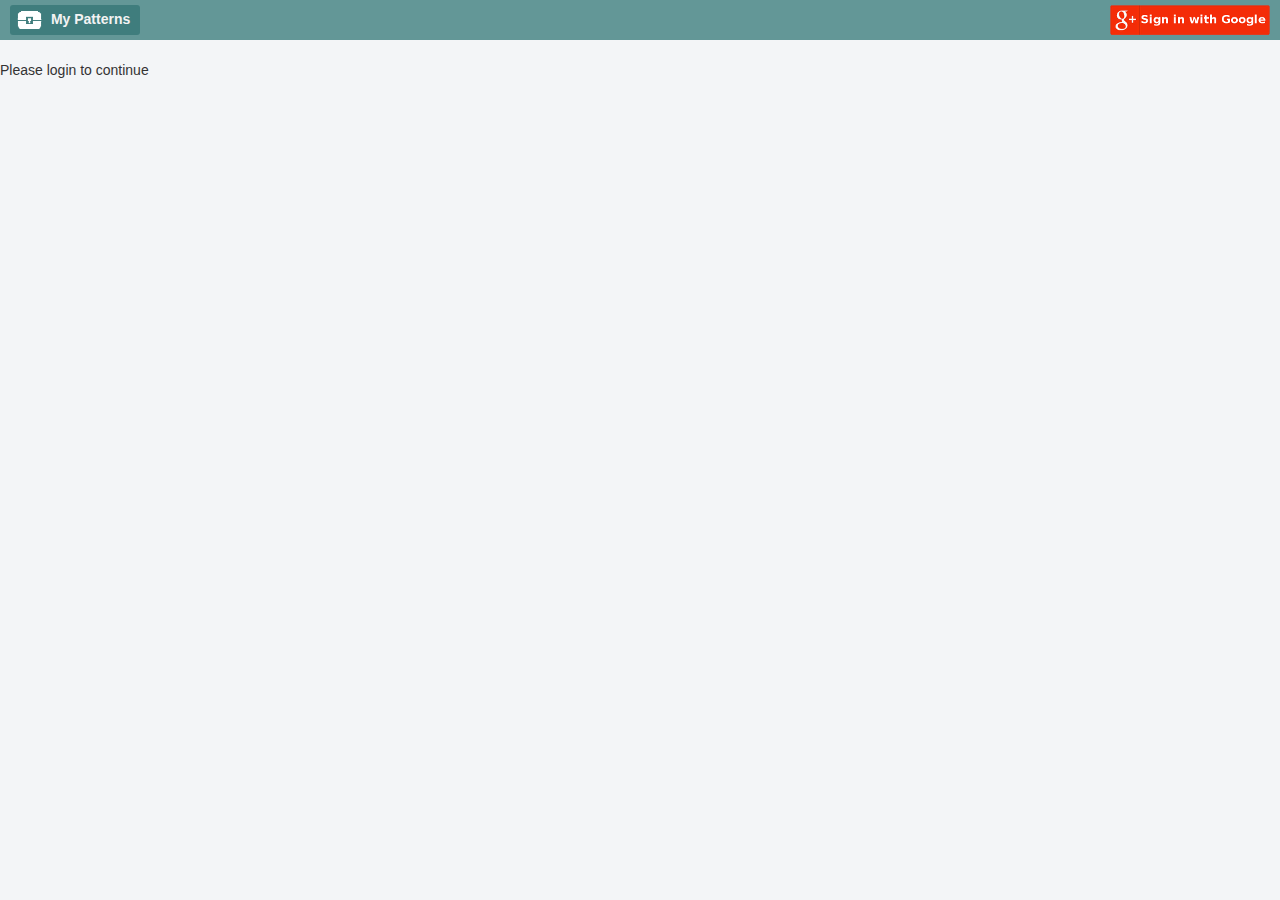
==== src/main/webapp/craftwork/construct/index.html @ 1f744ac2 "put gross save button back" ====
<!DOCTYPE html>
<html>
    <head>
        <title>Craftwork</title>

        <link rel="stylesheet" href="../../js/lib/bootstrap-3.3.0/css/bootstrap.min.css">
        <link rel="stylesheet" href="../../css/craftwork.css">

        <script type='text/javascript' src="../../js/lib/google-client.min.js"></script>
        <script type='text/javascript' src="../../js/lib/jquery-2.1.0.min.js"></script>
        <script type='text/javascript' src="../../js/lib/bootstrap-3.3.0/js/bootstrap.min.js"></script>
        <script type='text/javascript' src="../../js/lib/requirejs-2.1.14.min.js" data-main="../../js/boot.js"></script>
    </head>
    <body class="body">

        <div id="header-panel" class="row">

            <div id="my-patterns" class="header-button">
                <a href="#" class="toggle-nav option-text" title="My Patterns">
                    <span><img id="my-patterns-image" src="../../images/chest.png" alt="My Patterns" title="My Patterns"></span>
                    <span>My Patterns</span>
                </a>
            </div>

            <div id="save-button-div"><button id="save-button">Save</button></div>
            <div id="user-profile" class="dropdown header-button">
                <a class="dropdown-toggle option-text" data-toggle="dropdown" href="#" title="Access your profile">
                    <span><img id="profile-image" height="30" width="30" src="???" alt="unknown" title="unknown"></span>
                    <span id="profile-name">Unknown</span>
                </a>
                <ul class="dropdown-menu profile-options">
                    <li><a id="settings-option" class="option-text" href="#">Settings</a></li>
                    <li><a id="logout-option" class="option-text" href="#">Logout</a></li>
                </ul>
            </div>
            <div id="login-button-div">
                <img id="login-button" src="../../images/signin.png">
            </div>
        </div>

        <div id="site-wrapper">
            <div id="site-content">

                <div id="site-menu">
                    <div id="site-menu-content">
                        <div id="new-pattern-option-div" class="site-menu-option">
                            <a href="#" id="new-pattern-option" class="option-text"  title="New Pattern">
                                <span><img id="new-pattern-image" src="../../images/new-circle.png" alt="New Pattern" title="New Pattern"></span>
                                <span>New Pattern</span>
                            </a>
                        </div>
                    </div>
                </div>

                <div class="spacer"></div>

                <div id="workspace">
                    <div class="main-content-div">
                        <canvas id="chart-canvas"></canvas>
                    </div>

                    <div class="spacer"></div>

                    <div class="main-content-div">
                        <div id="instruction-header">
                            <span data-toggle="modal" data-target="#rename-instructions-modal">
                                <span id="instructions-title" data-toggle="tooltip" data-original-title="Rename"></span>
                            </span>
                            <label class="main-labels" for="instructions">Instructions</label><br/>
                        </div>
                        <div id="row-numbers"></div>
                        <textarea id="instructions" spellcheck="false"></textarea>
                    </div>


                    <!-- Rename title modal-->
                    <div class="modal" id="rename-instructions-modal" tabindex="-1" role="dialog" aria-labelledby="myModalLabel" aria-hidden="true">
                        <div class="modal-dialog">
                            <div class="modal-content">
                                <div class="modal-header">
                                    <button type="button" class="close" data-dismiss="modal"><span aria-hidden="true">&times;</span><span class="sr-only">Close</span></button>
                                    <h4 class="modal-title" id="myModalLabel">Rename pattern</h4>
                                </div>
                                <div class="modal-body">

                                    <label for="rename-title-input">Enter a new pattern name:</label><br/>
                                    <input id="rename-title-input" type="text" size="68" onclick="this.select()">

                                </div>
                                <div class="modal-footer">
                                    <button type="button" class="btn btn-default" data-dismiss="modal">Close</button>
                                    <button id="save-title-button" type="button" class="btn btn-primary" data-dismiss="modal">Save changes</button>
                                </div>
                            </div>
                        </div>
                    </div>
                </div>
            </div>
        </div>

        <div id="empty-workspace">
            <span>Please create a new pattern to continue</span>
        </div>
        <div id="unauthorised-workspace">
            <span>Please login to continue</span>
        </div>

    </body>
</html>
---- src/main/webapp/css/craftwork.css ----
.body
{
    background-color: #f3f5f7
}

#header-panel
{
    height: 40px;
    background-color: #639797;
}

.header-button
{
    border-radius: 3px;
    color: #f3f3f3;
    background-color: #3F7D7D;
    display: block;
    position: absolute;
    padding: 0 10px 0 0;
}

.header-button a
{
    color: #f3f3f3;
    padding-top:5px;
    padding-bottom: 7px;
}

/* this shouldn't be required as the '.header-button a' style should find this, but it doesn't */
.header-button>ul>li>a
{
    color: #f3f3f3;
    padding-top:5px;
    padding-bottom: 7px;
}

.option-text
{
    font: 14px "Helvetica Neue",Arial,Helvetica,sans-serif;
    line-height: 18px;
    font-weight: 700;
}

.header-button:hover
{
    background-color: #659797;
    border: 1px solid #3F7D7D;
}

.header-button a:link
{
    color: #f3f3f3;
    text-decoration: none;
}

#my-patterns
{
    top: 5px;
    left: 10px;
}

#my-patterns-image
{
    padding-right: 2px;
    padding-left: 5px;
}

#user-profile
{
    top: 5px;
    right: 10px;
}

#profile-name
{
    padding-left: 5px;
}

.profile-options
{
    background-color: #659797;
}

.profile-options li > a:hover
{
    background-color: #3F7D7D;
}

#login-button-div
{
    display: block;
    position: absolute;
    top: 5px;
    right: 10px;
    cursor: pointer;
}

#logout-button-div
{
    display: block;
    position: absolute;
    top: 3px;
    left: 6px;
}

#save-button-div
{
    display: block;
    position: absolute;
    top: 5px;
    left: 150px;
}

#create-button-div
{
    display: block;
    position: absolute;
    top: 3px;
    left: 125px;
}

#site-wrapper
{
    position: relative;
    overflow: hidden;
    width: 100%;
}

#site-content
{
    width: 100%;
    height: 100%;
    position: relative;
}

#site-menu
{
    width: 250px;
    height: 100%;
    position: absolute;
    top: 0;
    left: -300px;
    padding: 30px;
    -webkit-transform: translateX(0);
    transform: translateX(0);
    -webkit-transition: .3s ease all;
    transition: .3s ease all;
    background-color: #ffffff;
    border: 1px solid #dfe0e2;
    border-radius: 5px;
    margin-top: 20px;
}

#site-wrapper.show-nav #site-menu
{
    -webkit-transform: translateX(300px);
    transform: translateX(300px);
}

.site-menu-option a
{
    color: #000000;
}

.site-menu-option a:link
{
    color: #000000;
    text-decoration: none;
}

#new-pattern-image
{
    margin-right: 10px;
}

#new-pattern-option-div
{
    border: 1px solid #dfe0e2;
    border-radius: 5px;
    cursor: pointer;
    width: 85%;
    padding: 10px;
}

.spacer
{
    height: 20px;
}

#empty-workspace
{
    display: none;
}

#unauthorised-workspace
{
    display: none;
}

.main-content-div
{
    border-radius: 5px;
    border: 1px solid #dfe0e2;
    background-color: #ffffff;
    min-height: 350px;
    width: 50%;
    margin: 0 auto;
    padding: 10px;
}

#instruction-header
{
    min-height: 35px;
}

#instructions-title
{
    font: 14px "Helvetica Neue",Arial,Helvetica,sans-serif;
    font-style: italic;
    color: #777;
}

#instructions-title:hover
{
    background-color: #ebebeb;
}

.main-labels
{
    float: right;
}

#instructions
{
    border: none;
    width: 93%;
    resize: none;
    height: 300px;
    float: right;
}

#row-numbers
{
    width: 7%;
    resize: none;
    height: 300px;
    float: left;
    border-right: 1px solid #dfe0e2;
    overflow: hidden;
    padding: 2px;
}

#row-numbers p
{
    padding: 0;
    margin: 0;
}

#instructions:focus
{
    outline: none;
}

#chart-canvas
{
    width:100%;
}

.modal-dialog
{
    font: normal 13px arial,sans-serif;
    padding-top: 15%;
}

.modal-backdrop
{
    background: #ffffff;
    opacity: 0.75;
}
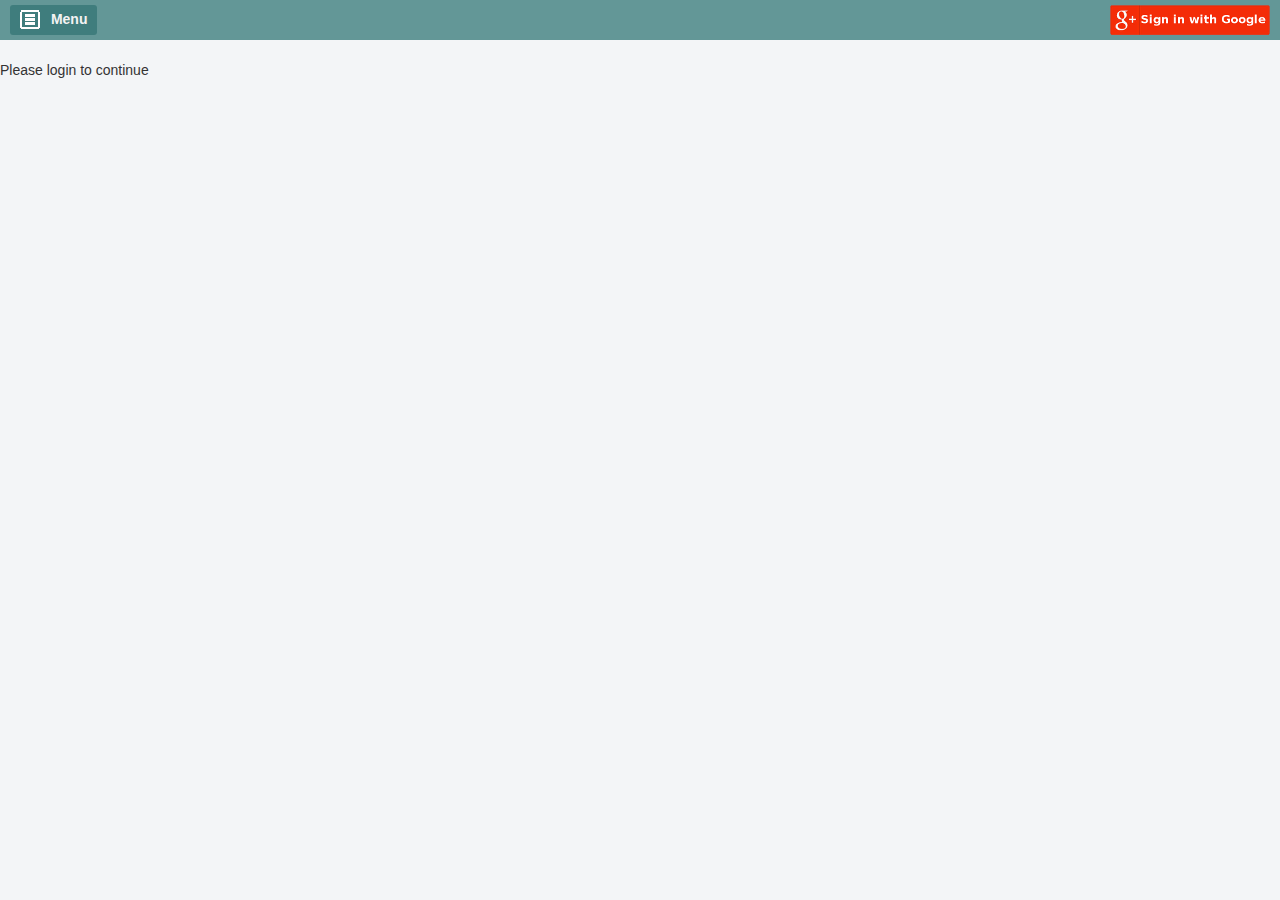
==== commit 291bfe34: "replace 'My Patterns' button with menu and pretty up said menu" ====
--- a/src/main/webapp/craftwork/construct/index.html
+++ b/src/main/webapp/craftwork/construct/index.html
@@ -15,10 +15,10 @@
 
         <div id="header-panel" class="row">
 
-            <div id="my-patterns" class="header-button">
-                <a href="#" class="toggle-nav option-text" title="My Patterns">
-                    <span><img id="my-patterns-image" src="../../images/chest.png" alt="My Patterns" title="My Patterns"></span>
-                    <span>My Patterns</span>
+            <div id="menu" class="header-button">
+                <a href="#" class="toggle-nav option-text" title="Menu">
+                    <span><img id="menu-image" src="../../images/menu.png" alt="Menu" title="Menu"></span>
+                    <span>Menu</span>
                 </a>
             </div>
 
@@ -43,11 +43,15 @@
 
                 <div id="site-menu">
                     <div id="site-menu-content">
+                        <div id="my-patterns-header">My Patterns</div>
                         <div id="new-pattern-option-div" class="site-menu-option">
                             <a href="#" id="new-pattern-option" class="option-text"  title="New Pattern">
                                 <span><img id="new-pattern-image" src="../../images/new-circle.png" alt="New Pattern" title="New Pattern"></span>
                                 <span>New Pattern</span>
                             </a>
+                        </div>
+                        <div class="spacer"></div>
+                        <div id="my-pattern-list">
                         </div>
                     </div>
                 </div>
--- a/src/main/webapp/css/craftwork.css
+++ b/src/main/webapp/css/craftwork.css
@@ -53,13 +53,13 @@
     text-decoration: none;
 }
 
-#my-patterns
+#menu
 {
     top: 5px;
     left: 10px;
 }
 
-#my-patterns-image
+#menu-image
 {
     padding-right: 2px;
     padding-left: 5px;
@@ -140,7 +140,7 @@
     position: absolute;
     top: 0;
     left: -300px;
-    padding: 30px;
+    padding: 10px;
     -webkit-transform: translateX(0);
     transform: translateX(0);
     -webkit-transition: .3s ease all;
@@ -168,6 +168,21 @@
     text-decoration: none;
 }
 
+.option-highlight
+{
+    background-color: #f3f5f7;
+}
+
+#my-patterns-header
+{
+    font-family: gotham, helvetica, arial, sans-serif;
+    font-size: 21px;
+    font-weight: 300;
+    color: #878787;
+    text-transform: uppercase;
+    padding-bottom: 10px;
+}
+
 #new-pattern-image
 {
     margin-right: 10px;
@@ -178,8 +193,16 @@
     border: 1px solid #dfe0e2;
     border-radius: 5px;
     cursor: pointer;
-    width: 85%;
     padding: 10px;
+}
+
+.my-pattern-item
+{
+    border-top: 1px solid #dfe0e2;
+    padding: 10px;
+    font-family: caecilia, times, serif;
+    font-size: 16px;
+    font-weight: 400;
 }
 
 .spacer
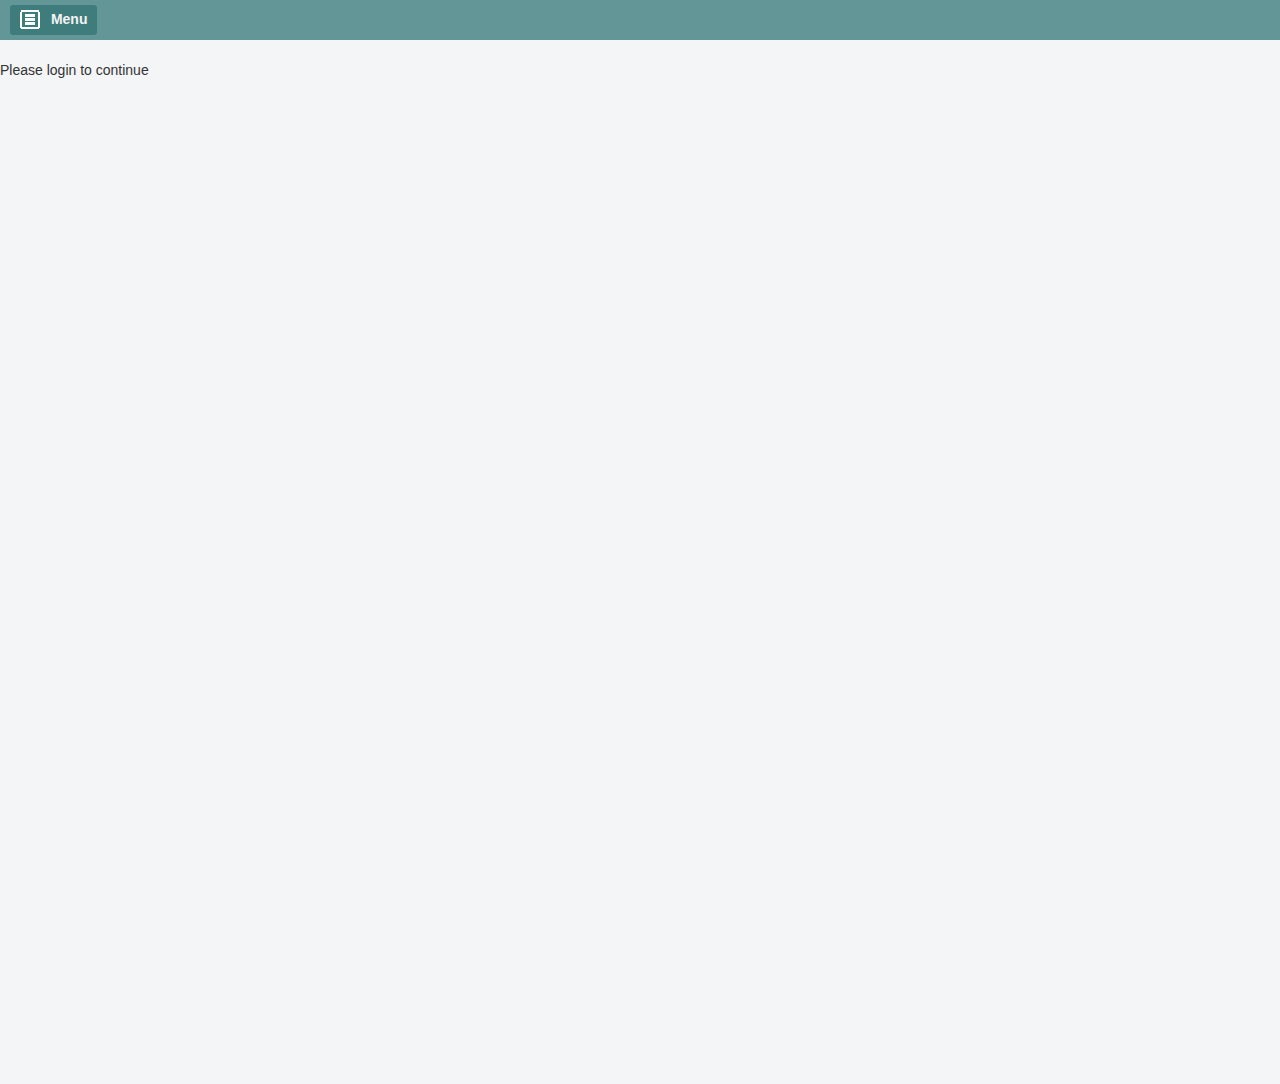
==== commit 19f22dc4: "get everything working again. google auth appears to have changed quite a bit (and seems simpler/eas" ====
--- a/src/main/webapp/craftwork/construct/index.html
+++ b/src/main/webapp/craftwork/construct/index.html
@@ -6,10 +6,12 @@
         <link rel="stylesheet" href="../../js/lib/bootstrap-3.3.0/css/bootstrap.min.css">
         <link rel="stylesheet" href="../../css/craftwork.css">
 
-        <script type='text/javascript' src="../../js/lib/google-client.min.js"></script>
         <script type='text/javascript' src="../../js/lib/jquery-2.1.0.min.js"></script>
         <script type='text/javascript' src="../../js/lib/bootstrap-3.3.0/js/bootstrap.min.js"></script>
         <script type='text/javascript' src="../../js/lib/requirejs-2.1.14.min.js" data-main="../../js/boot.js"></script>
+
+        <script src="https://apis.google.com/js/platform.js" async defer></script>
+
     </head>
     <body class="body">
 
@@ -33,9 +35,7 @@
                     <li><a id="logout-option" class="option-text" href="#">Logout</a></li>
                 </ul>
             </div>
-            <div id="login-button-div">
-                <img id="login-button" src="../../images/signin.png">
-            </div>
+            <div id="login-button-div"></div>
         </div>
 
         <div id="site-wrapper">
@@ -43,12 +43,9 @@
 
                 <div id="site-menu">
                     <div id="site-menu-content">
-                        <div id="my-patterns-header">My Patterns</div>
-                        <div id="new-pattern-option-div" class="site-menu-option">
-                            <a href="#" id="new-pattern-option" class="option-text"  title="New Pattern">
-                                <span><img id="new-pattern-image" src="../../images/new-circle.png" alt="New Pattern" title="New Pattern"></span>
-                                <span>New Pattern</span>
-                            </a>
+                        <div>
+                            <span id="my-patterns-header">My Patterns</span>
+                            <span id="new-pattern-button"><img src="../../images/new-pattern.png" alt="New Pattern" title="New Pattern"></span>
                         </div>
                         <div class="spacer"></div>
                         <div id="my-pattern-list">
@@ -78,35 +75,45 @@
 
 
                     <!-- Rename title modal-->
-                    <div class="modal" id="rename-instructions-modal" tabindex="-1" role="dialog" aria-labelledby="myModalLabel" aria-hidden="true">
+                    <div class="modal" id="rename-instructions-modal" tabindex="-1" role="dialog" aria-labelledby="renameModalLabel" aria-hidden="true">
                         <div class="modal-dialog">
-                            <div class="modal-content">
-                                <div class="modal-header">
-                                    <button type="button" class="close" data-dismiss="modal"><span aria-hidden="true">&times;</span><span class="sr-only">Close</span></button>
-                                    <h4 class="modal-title" id="myModalLabel">Rename pattern</h4>
+                            <div class="modal-dialog-body">
+                                <div class="glyphicon glyphicon-pencil"></div><br/>
+                                <div class="modal-header-label">Rename Pattern</div>
+                                <h4 class="modal-title modal-body-text">Enter a new pattern name:</h4>
+                                <div>
+                                    <input id="rename-title-input" type="text" size="40" onclick="this.select()">
                                 </div>
-                                <div class="modal-body">
+                                <div class="modal-buttons">
+                                    <button type="button" class="btn btn-default" data-dismiss="modal">Cancel</button>
+                                    <button id="save-title-button" type="button" class="btn modal-confirm-button" data-dismiss="modal">Save</button>
+                                </div>
+                            </div>
+                        </div>
+                    </div>
 
-                                    <label for="rename-title-input">Enter a new pattern name:</label><br/>
-                                    <input id="rename-title-input" type="text" size="68" onclick="this.select()">
-
-                                </div>
-                                <div class="modal-footer">
-                                    <button type="button" class="btn btn-default" data-dismiss="modal">Close</button>
-                                    <button id="save-title-button" type="button" class="btn btn-primary" data-dismiss="modal">Save changes</button>
+                    <!-- Delete pattern modal-->
+                    <div class="modal" id="delete-pattern-modal" tabindex="-1" role="dialog" aria-labelledby="deleteModalLabel" aria-hidden="true">
+                        <div class="modal-dialog">
+                            <div class="modal-dialog-body">
+                                <div class="glyphicon glyphicon-trash"></div><br/>
+                                <div class="modal-header-label">Delete Pattern</div>
+                                <h4 class="modal-title modal-body-text">Are you sure you want to delete pattern '<span id="deletePatternModalLabel"></span>'?</h4>
+                                <div class="modal-buttons">
+                                    <button type="button" class="btn btn-default" data-dismiss="modal">Cancel</button>
+                                    <button id="delete-pattern-button" type="button" class="btn modal-confirm-button" data-dismiss="modal">Ok</button>
                                 </div>
                             </div>
                         </div>
                     </div>
                 </div>
+                <div id="empty-workspace">
+                    <span>Please create a new pattern to continue</span>
+                </div>
+                <div id="unauthorised-workspace">
+                    <span>Please login to continue</span>
+                </div>
             </div>
-        </div>
-
-        <div id="empty-workspace">
-            <span>Please create a new pattern to continue</span>
-        </div>
-        <div id="unauthorised-workspace">
-            <span>Please login to continue</span>
         </div>
 
     </body>
--- a/src/main/webapp/css/craftwork.css
+++ b/src/main/webapp/css/craftwork.css
@@ -1,122 +1,10 @@
+
+/*
+    Main Structure
+*/
 .body
 {
-    background-color: #f3f5f7
-}
-
-#header-panel
-{
-    height: 40px;
-    background-color: #639797;
-}
-
-.header-button
-{
-    border-radius: 3px;
-    color: #f3f3f3;
-    background-color: #3F7D7D;
-    display: block;
-    position: absolute;
-    padding: 0 10px 0 0;
-}
-
-.header-button a
-{
-    color: #f3f3f3;
-    padding-top:5px;
-    padding-bottom: 7px;
-}
-
-/* this shouldn't be required as the '.header-button a' style should find this, but it doesn't */
-.header-button>ul>li>a
-{
-    color: #f3f3f3;
-    padding-top:5px;
-    padding-bottom: 7px;
-}
-
-.option-text
-{
-    font: 14px "Helvetica Neue",Arial,Helvetica,sans-serif;
-    line-height: 18px;
-    font-weight: 700;
-}
-
-.header-button:hover
-{
-    background-color: #659797;
-    border: 1px solid #3F7D7D;
-}
-
-.header-button a:link
-{
-    color: #f3f3f3;
-    text-decoration: none;
-}
-
-#menu
-{
-    top: 5px;
-    left: 10px;
-}
-
-#menu-image
-{
-    padding-right: 2px;
-    padding-left: 5px;
-}
-
-#user-profile
-{
-    top: 5px;
-    right: 10px;
-}
-
-#profile-name
-{
-    padding-left: 5px;
-}
-
-.profile-options
-{
-    background-color: #659797;
-}
-
-.profile-options li > a:hover
-{
-    background-color: #3F7D7D;
-}
-
-#login-button-div
-{
-    display: block;
-    position: absolute;
-    top: 5px;
-    right: 10px;
-    cursor: pointer;
-}
-
-#logout-button-div
-{
-    display: block;
-    position: absolute;
-    top: 3px;
-    left: 6px;
-}
-
-#save-button-div
-{
-    display: block;
-    position: absolute;
-    top: 5px;
-    left: 150px;
-}
-
-#create-button-div
-{
-    display: block;
-    position: absolute;
-    top: 3px;
-    left: 125px;
+    background-color: #f3f5f7;
 }
 
 #site-wrapper
@@ -135,12 +23,12 @@
 
 #site-menu
 {
-    width: 250px;
+    width: 350px;
     height: 100%;
     position: absolute;
     top: 0;
-    left: -300px;
-    padding: 10px;
+    left: -400px;
+    padding: 20px 10px;
     -webkit-transform: translateX(0);
     transform: translateX(0);
     -webkit-transition: .3s ease all;
@@ -151,60 +39,6 @@
     margin-top: 20px;
 }
 
-#site-wrapper.show-nav #site-menu
-{
-    -webkit-transform: translateX(300px);
-    transform: translateX(300px);
-}
-
-.site-menu-option a
-{
-    color: #000000;
-}
-
-.site-menu-option a:link
-{
-    color: #000000;
-    text-decoration: none;
-}
-
-.option-highlight
-{
-    background-color: #f3f5f7;
-}
-
-#my-patterns-header
-{
-    font-family: gotham, helvetica, arial, sans-serif;
-    font-size: 21px;
-    font-weight: 300;
-    color: #878787;
-    text-transform: uppercase;
-    padding-bottom: 10px;
-}
-
-#new-pattern-image
-{
-    margin-right: 10px;
-}
-
-#new-pattern-option-div
-{
-    border: 1px solid #dfe0e2;
-    border-radius: 5px;
-    cursor: pointer;
-    padding: 10px;
-}
-
-.my-pattern-item
-{
-    border-top: 1px solid #dfe0e2;
-    padding: 10px;
-    font-family: caecilia, times, serif;
-    font-size: 16px;
-    font-weight: 400;
-}
-
 .spacer
 {
     height: 20px;
@@ -213,11 +47,15 @@
 #empty-workspace
 {
     display: none;
+    height:1024px;
+    z-index: -1;
 }
 
 #unauthorised-workspace
 {
     display: none;
+    height:1024px;
+    z-index: -1;
 }
 
 .main-content-div
@@ -231,6 +69,206 @@
     padding: 10px;
 }
 
+.main-labels
+{
+    float: right;
+}
+
+#chart-canvas
+{
+    width:100%;
+}
+
+.modal-dialog
+{
+    font: normal 13px arial,sans-serif;
+    padding-top: 15%;
+}
+
+.modal-backdrop
+{
+    background: #ffffff;
+    opacity: 0.75;
+}
+
+
+/*
+    Header Panel
+*/
+#header-panel
+{
+    height: 40px;
+    background-color: #639797;
+}
+
+.header-button
+{
+    border-radius: 3px;
+    color: #f3f3f3;
+    background-color: #3F7D7D;
+    display: block;
+    position: absolute;
+    padding: 0 10px 0 0;
+}
+
+.header-button a
+{
+    color: #f3f3f3;
+    padding-top:5px;
+    padding-bottom: 7px;
+}
+
+.header-button a:link
+{
+    color: #f3f3f3;
+    text-decoration: none;
+}
+
+.header-button:hover
+{
+    background-color: #659797;
+    border: 1px solid #3F7D7D;
+}
+
+/* this shouldn't be required as the '.header-button a' style should find this, but it doesn't */
+.header-button>ul>li>a
+{
+    color: #f3f3f3;
+    padding-top:5px;
+    padding-bottom: 7px;
+}
+
+.option-text
+{
+    font: 14px "Helvetica Neue",Arial,Helvetica,sans-serif;
+    line-height: 18px;
+    font-weight: 700;
+}
+
+#menu
+{
+    top: 5px;
+    left: 10px;
+}
+
+#menu-image
+{
+    padding-right: 2px;
+    padding-left: 5px;
+}
+
+#login-button-div
+{
+    display: block;
+    position: absolute;
+    top: 5px;
+    right: 10px;
+    cursor: pointer;
+}
+
+#user-profile
+{
+    top: 5px;
+    right: 10px;
+}
+
+#profile-name
+{
+    padding-left: 5px;
+}
+
+.profile-options
+{
+    background-color: #659797;
+}
+
+.profile-options li > a:hover
+{
+    background-color: #3F7D7D;
+}
+
+#logout-button-div
+{
+    display: block;
+    position: absolute;
+    top: 3px;
+    left: 6px;
+}
+
+#save-button-div
+{
+    display: block;
+    position: absolute;
+    top: 5px;
+    left: 150px;
+}
+
+
+/*
+    Slide Out Menu
+*/
+
+#site-wrapper.show-nav #site-menu
+{
+    -webkit-transform: translateX(400px);
+    transform: translateX(400px);
+}
+
+.site-menu-option a
+{
+    color: #000000;
+}
+
+.site-menu-option a:link
+{
+    color: #000000;
+    text-decoration: none;
+}
+
+#my-patterns-header
+{
+    font-family: gotham, helvetica, arial, sans-serif;
+    font-size: 21px;
+    font-weight: 300;
+    color: #878787;
+    text-transform: uppercase;
+    padding-bottom: 10px;
+    margin-top: 10px;
+}
+
+#new-pattern-button
+{
+    float: right;
+    cursor: pointer;
+}
+
+.my-pattern-item
+{
+    border-top: 1px solid #dfe0e2;
+    padding: 10px 10px 0 10px;
+    font-family: caecilia, times, serif;
+    font-size: 16px;
+    font-weight: 400;
+}
+
+.my-pattern-item-last-modified
+{
+    padding-left: 10px;
+    padding-bottom: 10px;
+    font-family: caecilia, times, serif;
+    font-size: 11px;
+}
+
+.delete-pattern
+{
+    cursor: pointer;
+    float: right;
+}
+
+/*
+    Instructions Window
+*/
+
 #instruction-header
 {
     min-height: 35px;
@@ -246,11 +284,6 @@
 #instructions-title:hover
 {
     background-color: #ebebeb;
-}
-
-.main-labels
-{
-    float: right;
 }
 
 #instructions
@@ -260,6 +293,11 @@
     resize: none;
     height: 300px;
     float: right;
+}
+
+#instructions:focus
+{
+    outline: none;
 }
 
 #row-numbers
@@ -279,24 +317,42 @@
     margin: 0;
 }
 
-#instructions:focus
-{
-    outline: none;
-}
-
-#chart-canvas
-{
-    width:100%;
-}
-
-.modal-dialog
-{
-    font: normal 13px arial,sans-serif;
-    padding-top: 15%;
-}
-
-.modal-backdrop
-{
-    background: #ffffff;
-    opacity: 0.75;
-}+/*
+   Modals
+*/
+
+.modal-dialog-body
+{
+    text-align: center;
+}
+
+.modal-header-label
+{
+    font-family: gotham, helvetica, arial, sans-serif;
+    font-size: 18px;
+    font-weight: 300;
+    color: #878787;
+    text-transform: uppercase;
+    padding-top: 10px;
+    padding-bottom: 5px;
+    border-bottom: 1px solid #878787;
+    display: inline-block;
+}
+
+.modal-body-text
+{
+    padding: 20px;
+    font-family: caecilia, times, serif;
+    font-size: 24px;
+}
+
+.modal-confirm-button
+{
+    color: #ffffff;
+    background-color: #639797;
+}
+
+#rename-title-input
+{
+    margin-bottom: 20px;
+}
